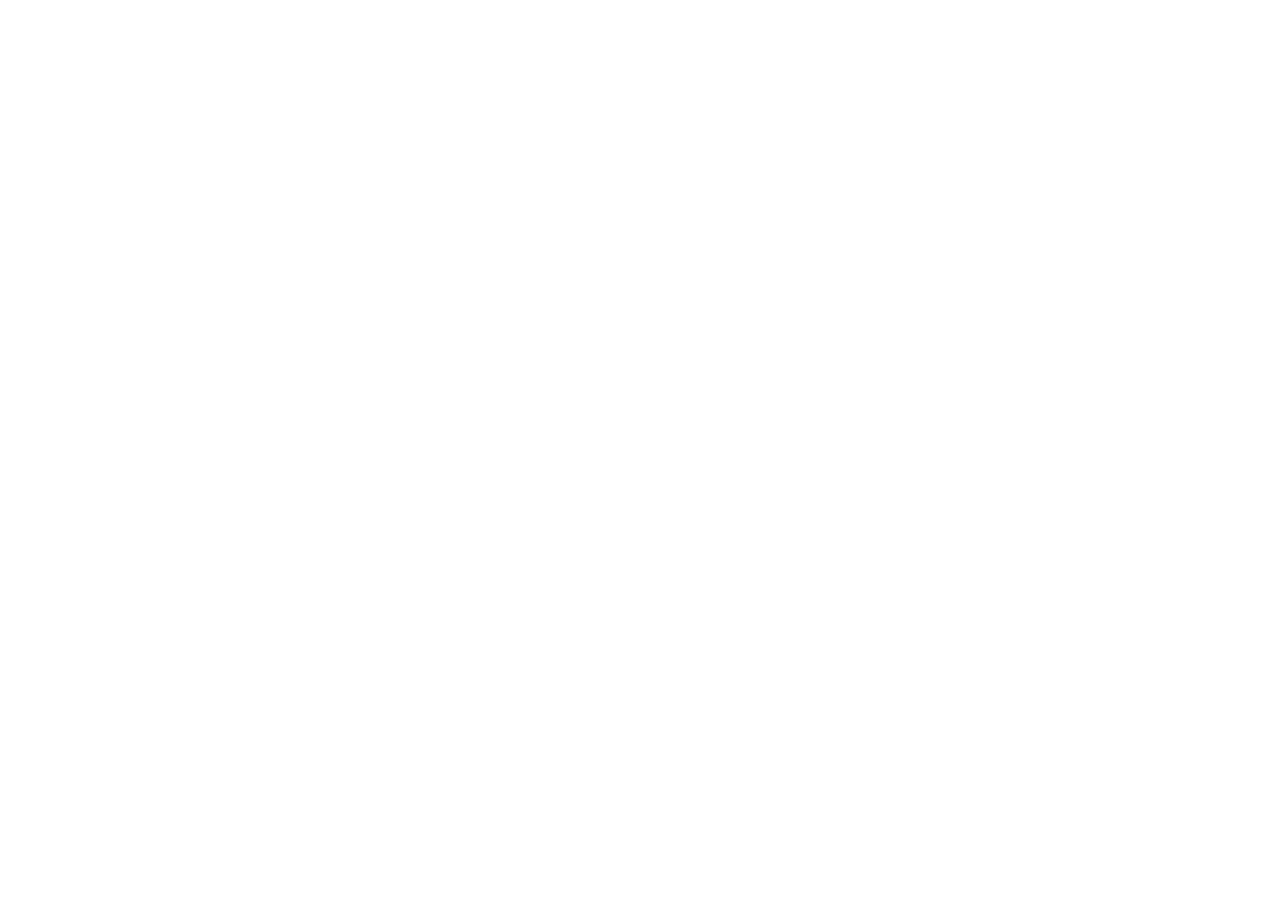
==== index.html @ 53872b12 "Agrega el esqueleto del segundo ejercicio" ====
<!DOCTYPE html>
<html lang="en">
  <head>
    <meta charset="UTF-8" />
    <meta http-equiv="X-UA-Compatible" content="IE=edge" />
    <meta name="viewport" content="width=device-width, initial-scale=1.0" />
    <title>Mi Receta</title>
  </head>
  <body></body>
</html>
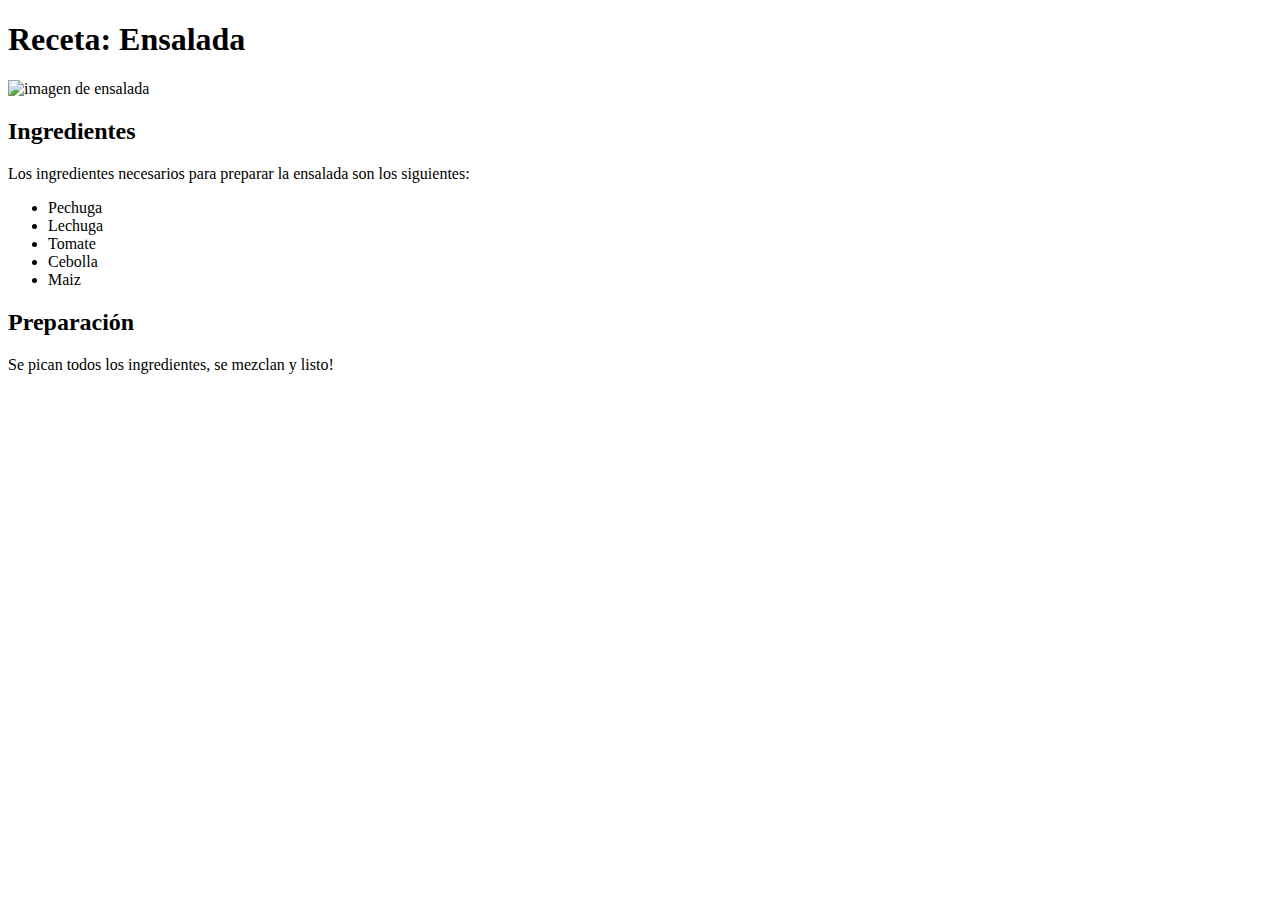
==== commit c776d5dc: "Agrega el cuerpo HTML del segundo ejercicio" ====
--- a/index.html
+++ b/index.html
@@ -6,5 +6,24 @@
     <meta name="viewport" content="width=device-width, initial-scale=1.0" />
     <title>Mi Receta</title>
   </head>
-  <body></body>
+  <body>
+    <h1>Receta: Ensalada</h1>
+    <img
+      src="https://s3.amazonaws.com/makeitreal/salad.png"
+      alt="imagen de ensalada"
+    />
+    <h2>Ingredientes</h2>
+    <p>
+      Los ingredientes necesarios para preparar la ensalada son los siguientes:
+    </p>
+    <ul>
+      <li>Pechuga</li>
+      <li>Lechuga</li>
+      <li>Tomate</li>
+      <li>Cebolla</li>
+      <li>Maiz</li>
+    </ul>
+    <h2>Preparación</h2>
+    <p>Se pican todos los ingredientes, se mezclan y listo!</p>
+  </body>
 </html>
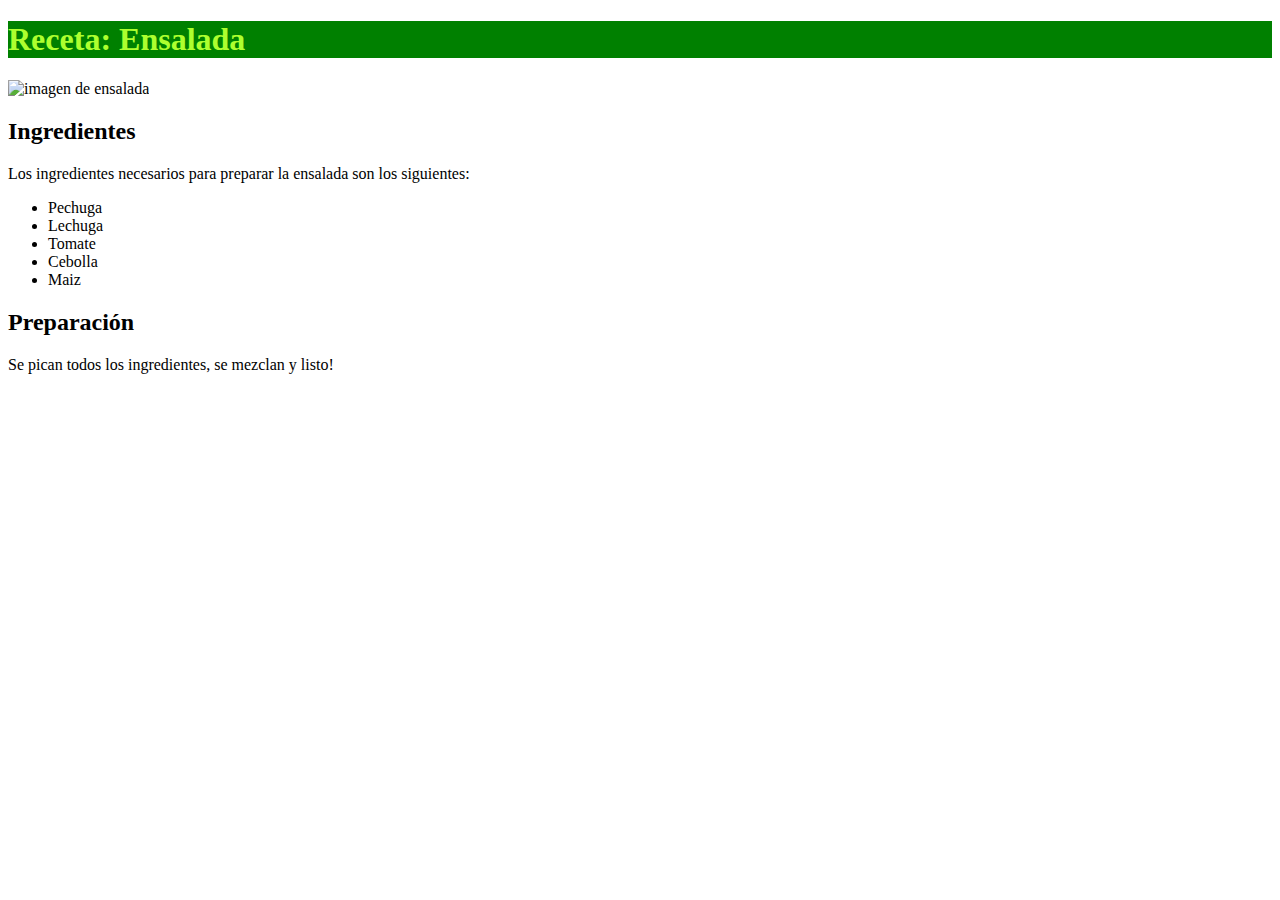
==== commit b50b69ba: "Agrega estilos al segundo ejercicio" ====
--- a/index.html
+++ b/index.html
@@ -5,6 +5,7 @@
     <meta http-equiv="X-UA-Compatible" content="IE=edge" />
     <meta name="viewport" content="width=device-width, initial-scale=1.0" />
     <title>Mi Receta</title>
+    <link rel="stylesheet" href="estilos.css" />
   </head>
   <body>
     <h1>Receta: Ensalada</h1>
--- a/estilos.css
+++ b/estilos.css
@@ -0,0 +1,4 @@
+h1 {
+  color: greenyellow;
+  background-color: green;
+}
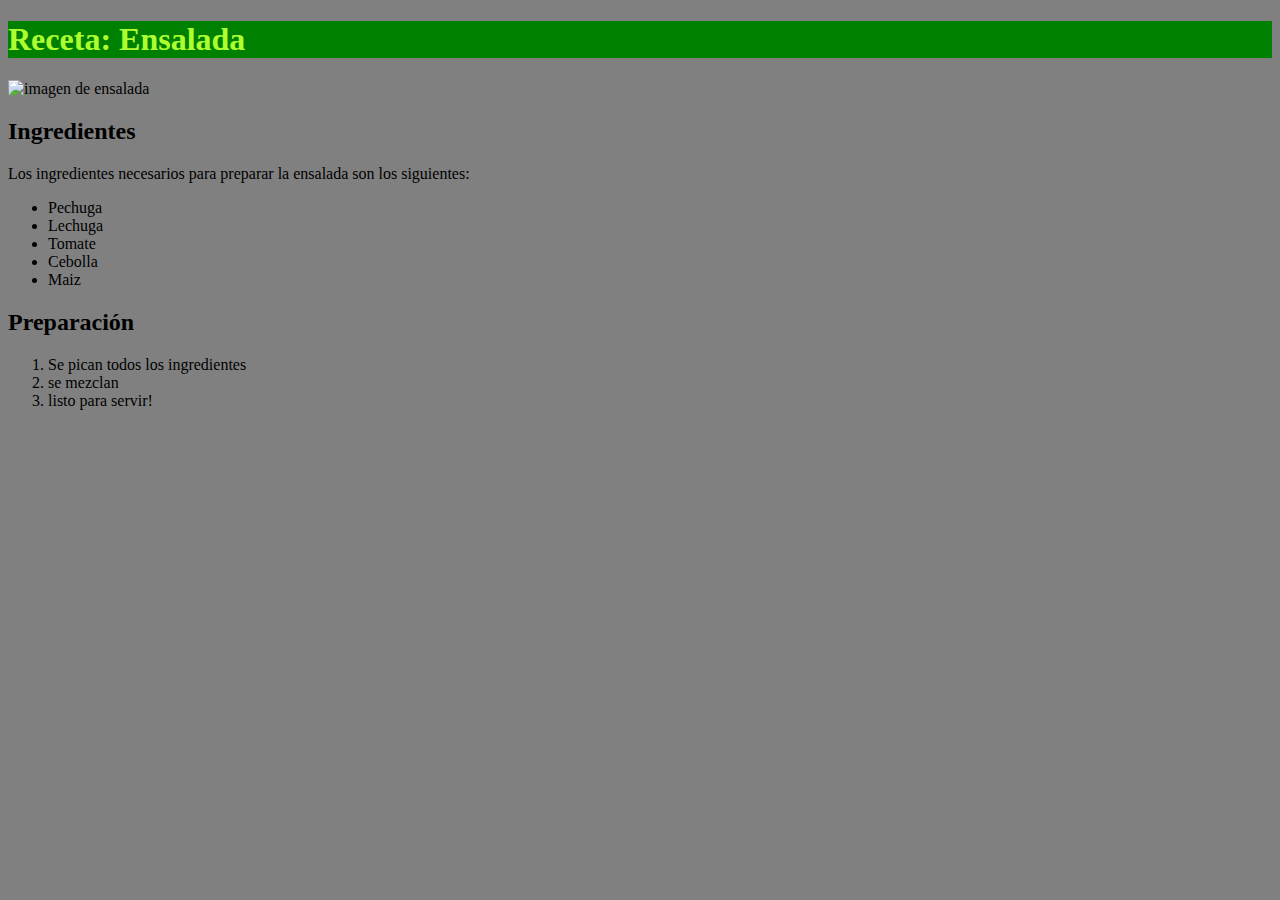
==== commit 4b574d87: "Cambios fondo de la pagina y lista ordenada" ====
--- a/index.html
+++ b/index.html
@@ -25,6 +25,10 @@
       <li>Maiz</li>
     </ul>
     <h2>Preparación</h2>
-    <p>Se pican todos los ingredientes, se mezclan y listo!</p>
+    <ol>
+      <li>Se pican todos los ingredientes</li>
+      <li>se mezclan</li>
+      <li>listo para servir!</li>
+    </ol>
   </body>
 </html>
--- a/estilos.css
+++ b/estilos.css
@@ -2,3 +2,6 @@
   color: greenyellow;
   background-color: green;
 }
+body {
+  background-color: gray;
+}
